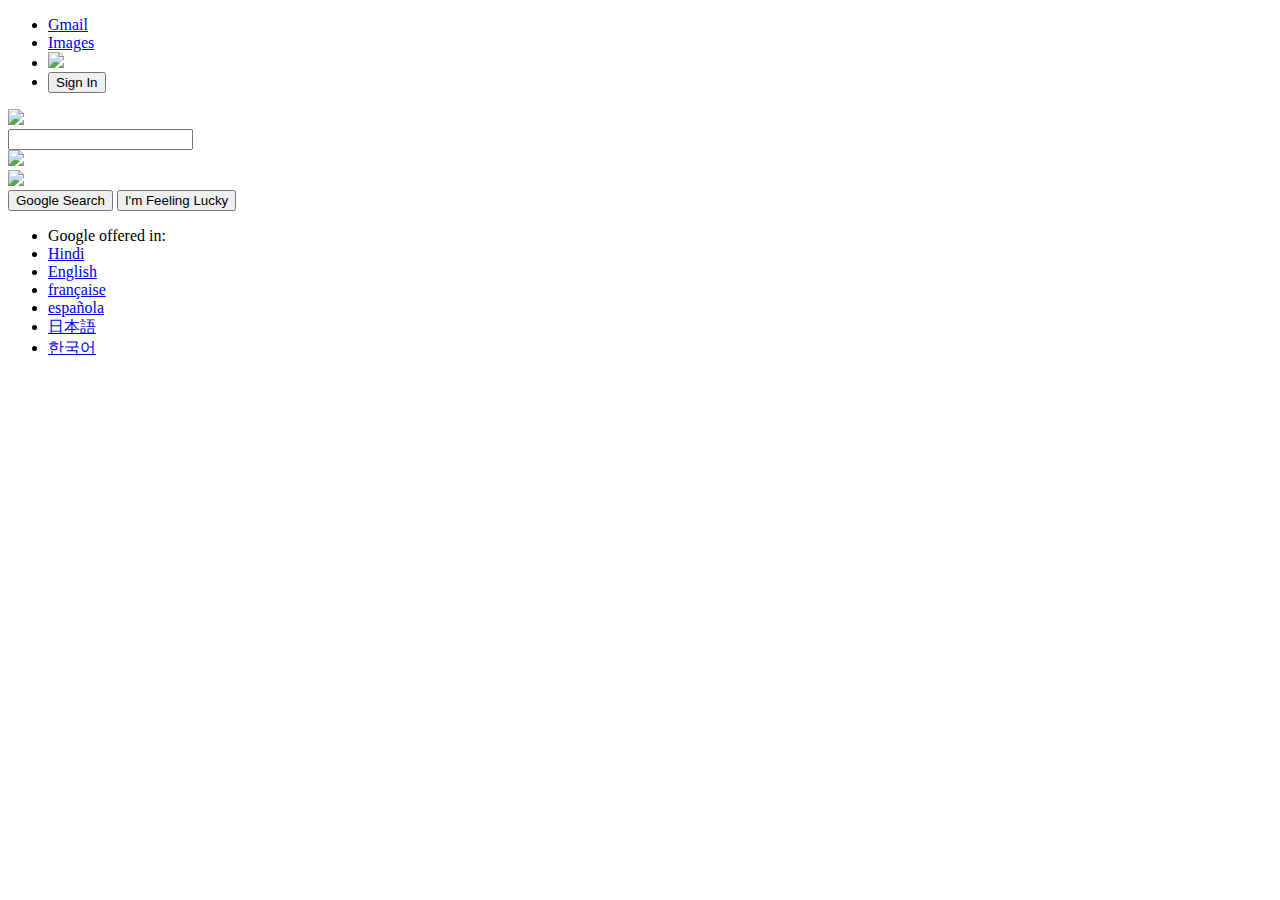
==== try2/index.html @ 26434140 "Create index.html" ====
<!DOCTYPE html>
<html>

<head>
    <meta charset="UTF-8">
    <title>Google Homepage</title>
    <link rel="stylesheet" href="style.css">
</head>

<body>
    <section>
        <header>
            <ul>
                <li><a href="#">Gmail</a></li>
                <li><a href="#">Images</a></li>
                <li><a href="#"><img src="bars.png"></a></li>
                <li><button>Sign In</button></li>
            </ul>
        </header>
        <div class="main">
            <img src="google.png">
            <div class="searchBox">
                <input type="text" class="search">
                <div><img src="search.png"></div>
                <div><img src="mic.png"></div>
            </div>
            <div class="buttons">
                <button>Google Search</button>
                <button>I'm Feeling Lucky</button>
            </div>
            <ul class="languages">
                <li>Google offered in:</li>
                <li><a href="#">Hindi</a></li>
                <li><a href="#">English</a></li>
                <li><a href="#">française</a></li>
                <li><a href="#">española</a></li>
                <li><a href="#">日本語
                    </a></li>
                <li><a href="#">
                        한국어</a></li>

            </ul>
        </div>
    </section>
</body>

</html>
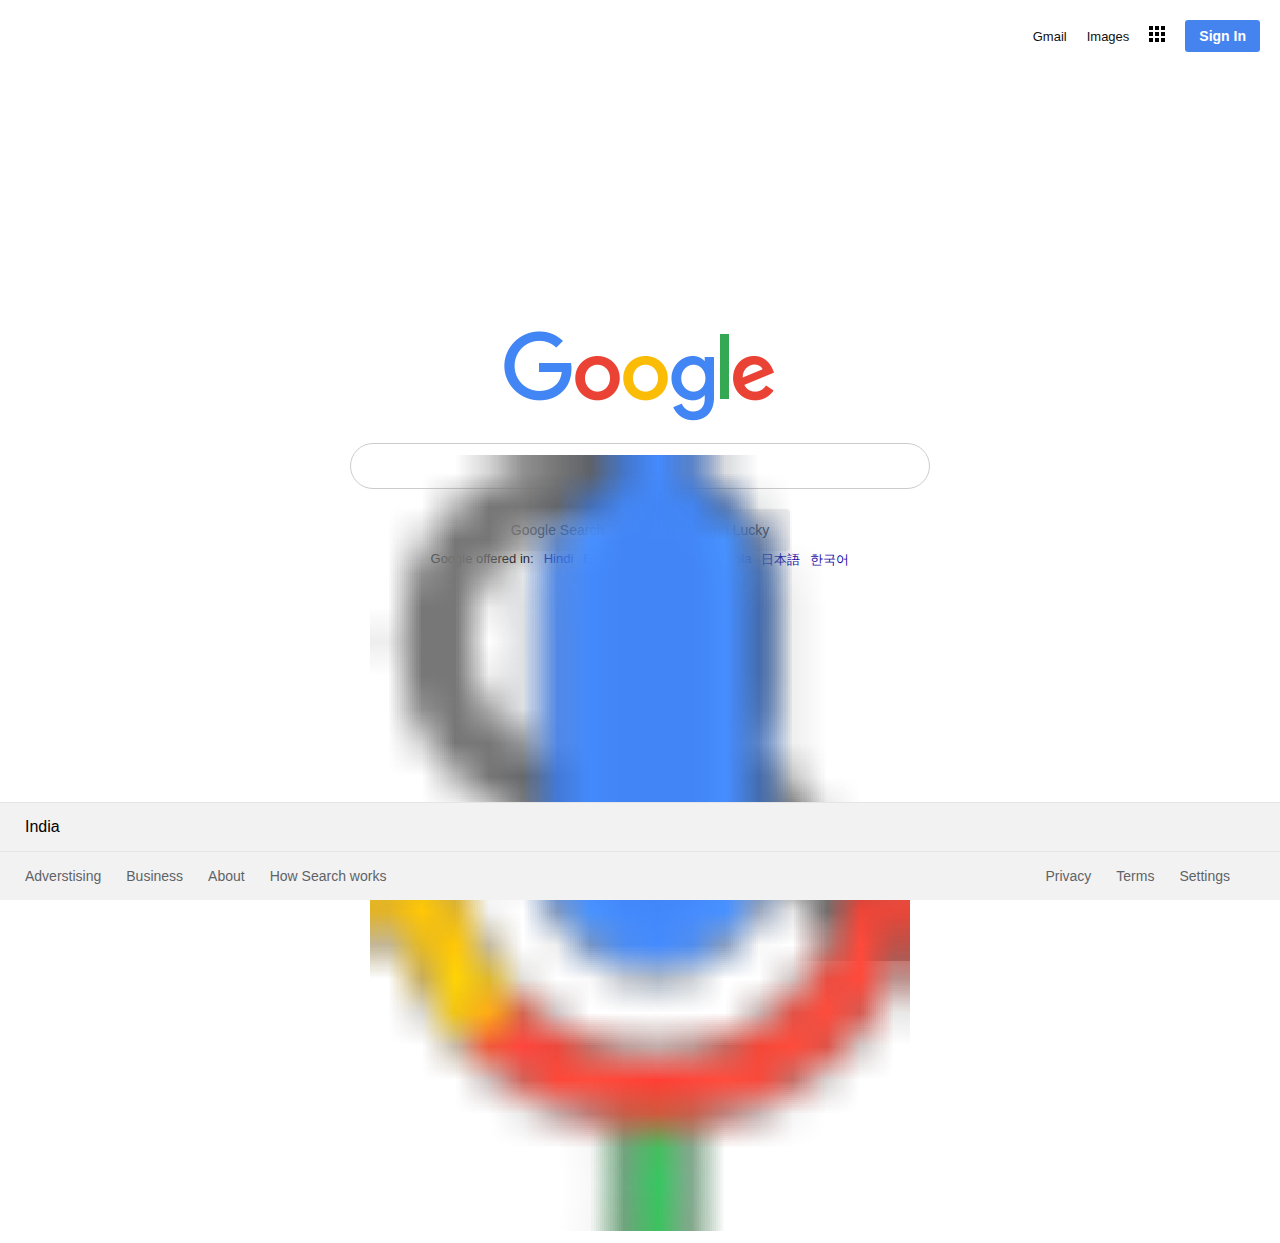
==== commit a7ee483f: "Add files via upload" ====
--- a/try2/index.html
+++ b/try2/index.html
@@ -1,47 +1,66 @@
-<!DOCTYPE html>
-<html>
-
-<head>
-    <meta charset="UTF-8">
-    <title>Google Homepage</title>
-    <link rel="stylesheet" href="style.css">
-</head>
-
-<body>
-    <section>
-        <header>
-            <ul>
-                <li><a href="#">Gmail</a></li>
-                <li><a href="#">Images</a></li>
-                <li><a href="#"><img src="bars.png"></a></li>
-                <li><button>Sign In</button></li>
-            </ul>
-        </header>
-        <div class="main">
-            <img src="google.png">
-            <div class="searchBox">
-                <input type="text" class="search">
-                <div><img src="search.png"></div>
-                <div><img src="mic.png"></div>
-            </div>
-            <div class="buttons">
-                <button>Google Search</button>
-                <button>I'm Feeling Lucky</button>
-            </div>
-            <ul class="languages">
-                <li>Google offered in:</li>
-                <li><a href="#">Hindi</a></li>
-                <li><a href="#">English</a></li>
-                <li><a href="#">française</a></li>
-                <li><a href="#">española</a></li>
-                <li><a href="#">日本語
-                    </a></li>
-                <li><a href="#">
-                        한국어</a></li>
-
-            </ul>
-        </div>
-    </section>
-</body>
-
-</html>
+<!DOCTYPE html>
+<html>
+
+<head>
+    <meta charset="UTF-8">
+    <title>Google Homepage</title>
+    <link rel="stylesheet" href="style.css">
+</head>
+
+<body>
+    <section>
+        <header>
+            <ul>
+                <li><a href="#">Gmail</a></li>
+                <li><a href="#">Images</a></li>
+                <li><a href="#"><img src="bars.png"></a></li>
+                <li><button>Sign In</button></li>
+            </ul>
+        </header>
+        <div class="main">
+            <img src="google.png">
+            <div class="searchBox">
+                <input type="text" class="search">
+                <div><img src="search.png" class="icons"></div>
+                <div><img src="mic.png" class="icons"></div>
+
+            </div>
+            <div class="buttons">
+                <button>Google Search</button>
+                <button>I'm Feeling Lucky</button>
+            </div>
+            <ul class="languages">
+                <li>Google offered in:</li>
+                <li><a href="#">Hindi</a></li>
+                <li><a href="#">English</a></li>
+                <li><a href="#">française</a></li>
+                <li><a href="#">española</a></li>
+                <li><a href="#">日本語
+                    </a></li>
+                <li><a href="#">
+                        한국어</a></li>
+
+            </ul>
+        </div>
+        <div class="footer">
+            <div class="row row1">
+                <p class="country">India</p>
+            </div>
+            <div class="row row2">
+                <ul>
+                    <li><a href="#">Adverstising</a></li>
+                    <li><a href="#">Business</a></li>
+                    <li><a href="#">About</a></li>
+                    <li><a href="#">How Search works</a></li>
+                </ul>
+                <ul>
+                    <li><a href="#">Privacy</a></li>
+                    <li><a href="#">Terms</a></li>
+                    <li><a href="#">Settings</a></li>
+                </ul>
+            </div>
+        </div>
+    </section>
+</body>
+
+</html>
--- a/try2/style.css
+++ b/try2/style.css
@@ -0,0 +1,173 @@
+* {
+    margin: 0;
+    padding: 0;
+    box-sizing: border-box;
+    font-family: 'arial', sans-serif;
+}
+
+section {
+    position: relative;
+    width: 100%;
+    display: flex;
+    justify-content: center;
+    align-items: center;
+    min-height: 100vh;
+}
+
+section header {
+    position: absolute;
+    top: 0;
+    width: 100%;
+    display: flex;
+    justify-content: flex-end;
+    padding: 20px;
+}
+
+section header ul {
+    display: flex;
+    justify-content: center;
+    align-items: center;
+}
+
+section header ul li {
+    list-style: none;
+    margin-left: 20px;
+}
+
+section header ul li a {
+    color: #111;
+    text-decoration: none;
+    font-size: 13px;
+
+}
+
+section header ul li button {
+    background: #4584ef;
+    border: none;
+    outline: none;
+    padding: 8px 14px;
+    color: #fff;
+    font-size: 14px;
+    font-weight: 700;
+    border-radius: 3px;
+    cursor: pointer;
+}
+
+section .main {
+    width: 580px;
+    display: flex;
+    flex-direction: column;
+    align-items: center;
+    justify-content: center;
+}
+
+section .main .searchBox {
+    position: relative;
+    width: 100%;
+    margin-top: 20px;
+
+}
+
+section .main .searchBox .search {
+    width: 100%;
+    padding: 13px;
+    padding-right: 60px;
+    padding-left: 45px;
+    border-radius: 30px;
+    border: 1px solid #ccc;
+    outline: none;
+    font-size: 16px;
+}
+
+section .main .searchBox .icons {
+    position: absolute;
+    top: 0;
+    width: 100%;
+    display: flex;
+    padding: 12px 20px;
+    justify-content: space-between;
+    align-items: center;
+    pointer-events: none;
+
+}
+
+section .main .buttons {
+    margin-top: 20px;
+}
+
+section .main .buttons button {
+    margin: 0 5px;
+    padding: 12px 20px;
+    color: #555;
+    font-size: 14px;
+    border: none;
+    cursor: pointer;
+    border-radius: 4px;
+    border: 1px solid transparent;
+    outline: none;
+}
+
+section .main .buttons button:hover {
+    border: 1px solid #ccc;
+}
+
+section .main .languages {
+    display: flex;
+
+}
+
+section .main .languages li {
+    list-style: none;
+    margin: 0 5px;
+    font-size: 13px;
+}
+
+section .main .languages li a {
+    text-decoration: none;
+    color: #1a0dab;
+}
+
+section .main .languages li a:hover {
+    text-decoration: underline;
+}
+
+section .footer {
+    position: absolute;
+    bottom: 0;
+    left: 0;
+    width: 100%;
+    background: #f2f2f2;
+}
+
+section .footer .row {
+    padding: 15px 25px;
+    border-top: 1px solid rgba(0, 0, 0, 0.05);
+}
+
+section .footer .row.row2 {
+    display: flex;
+    justify-content: space-between;
+}
+
+section .footer .row.row2 ul {
+    display: flex;
+}
+
+section .footer .row.row2 ul li {
+    list-style: none;
+}
+
+section .footer .row.row2 ul li a {
+    text-decoration: none;
+    font-size: 14px;
+    color: #5f6368;
+    margin-right: 25px;
+}
+
+section .footer .row.row2 ul:nth-child(2) li a {
+    text-decoration: none;
+    font-size: 14px;
+    color: #5f6368;
+    margin-left: 0px;
+    margin-right: 25px;
+}
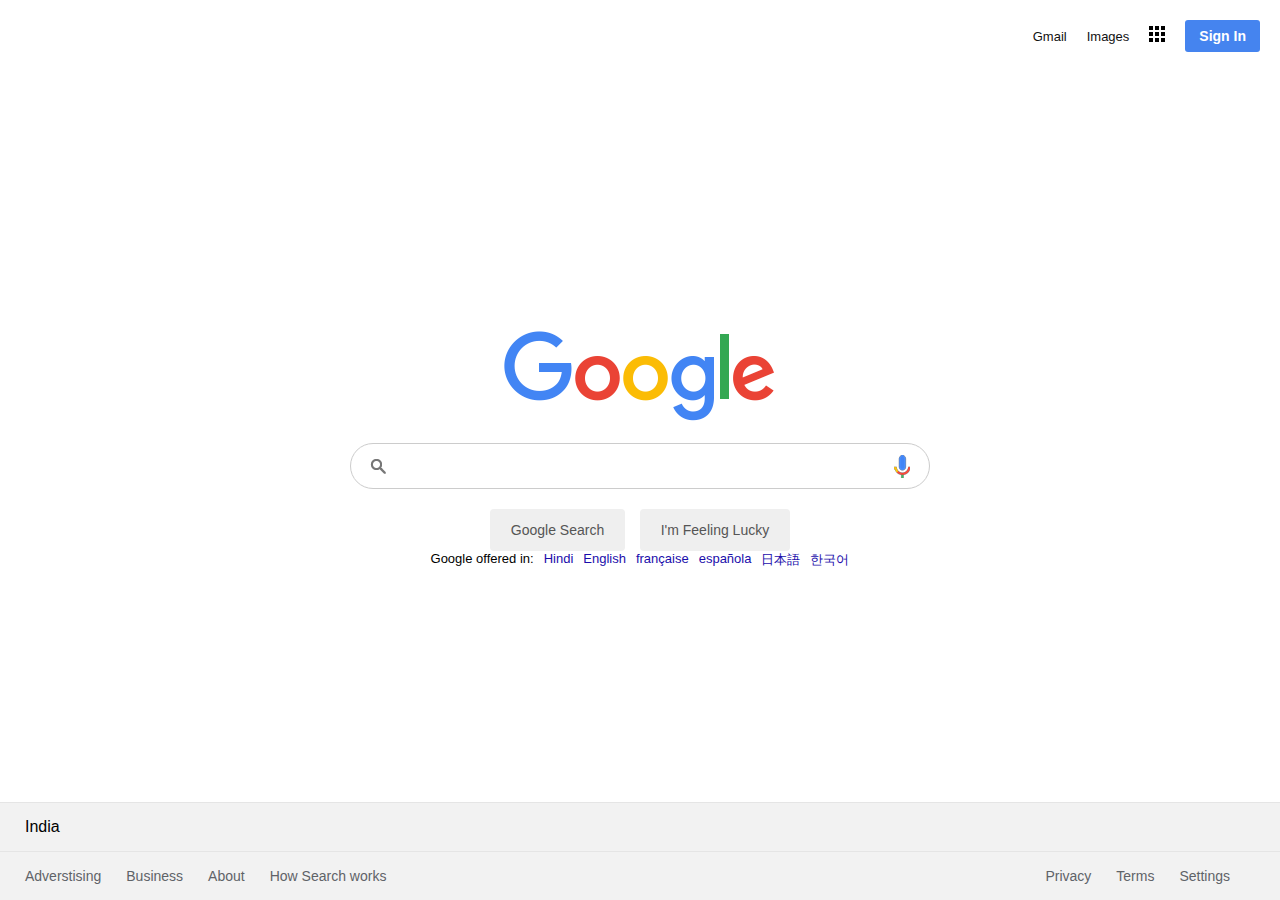
==== commit 8d84bc67: "Add files via upload" ====
--- a/try2/index.html
+++ b/try2/index.html
@@ -21,9 +21,10 @@
             <img src="google.png">
             <div class="searchBox">
                 <input type="text" class="search">
-                <div><img src="search.png" class="icons"></div>
-                <div><img src="mic.png" class="icons"></div>
-
+                <div class="icons">
+                    <div><img src="search.png"></div>
+                    <div><img src="mic.png"></div>
+                </div>
             </div>
             <div class="buttons">
                 <button>Google Search</button>
